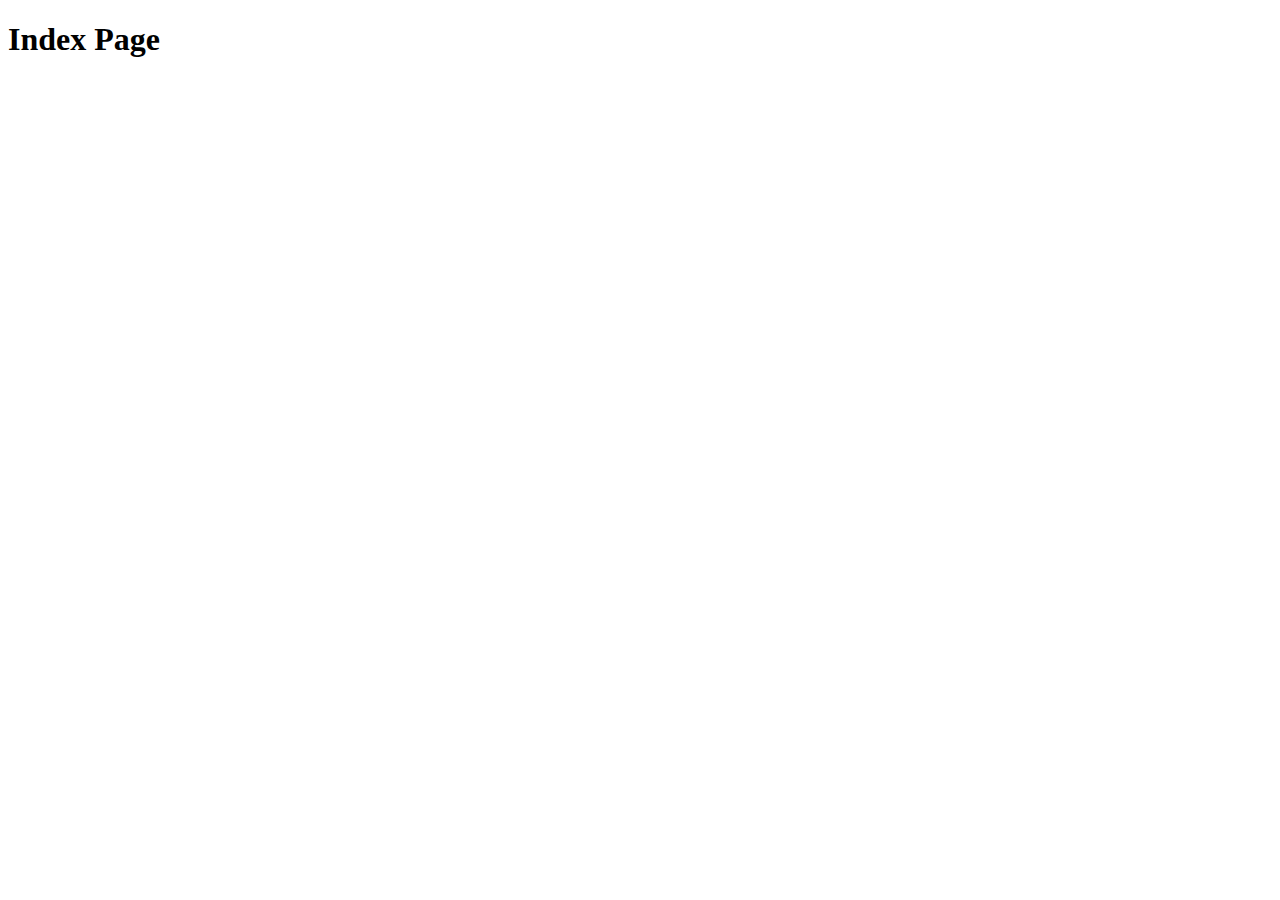
==== sfg-pet-clinic/pet-clinic-web/src/main/resources/templates/index.html @ 12c99d53 "Adding index page and controller. Closes #8." ====
<!DOCTYPE html>
<html lang="en" xmlns:th="http://www.thymeleaf.org">
<head>
    <meta charset="UTF-8">
    <title>Pet Clinic Index</title>
</head>
<body>
    <h1 th:text="'Index Page'">Index Page</h1>
</body>
</html>
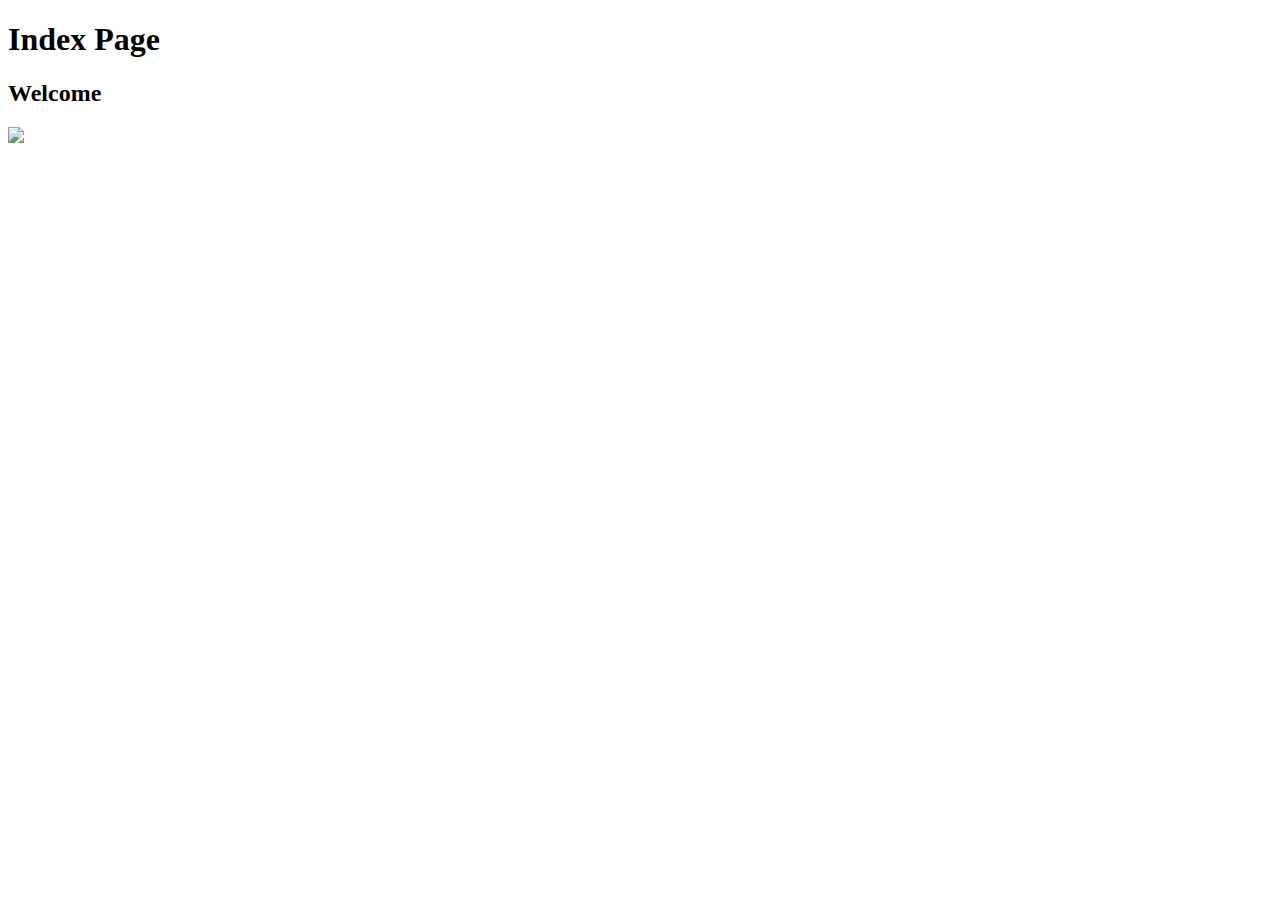
==== commit 17a89316: "adding refactored files, still not working" ====
--- a/sfg-pet-clinic/pet-clinic-web/src/main/resources/templates/index.html
+++ b/sfg-pet-clinic/pet-clinic-web/src/main/resources/templates/index.html
@@ -1,10 +1,16 @@
 <!DOCTYPE html>
-<html lang="en" xmlns:th="http://www.thymeleaf.org">
+<html lang="en" xmlns:th="http://www.thymeleaf.org" th:replace="~{fragments/layout :: layout (~{::body},'home')}">
 <head>
     <meta charset="UTF-8">
     <title>Pet Clinic Index</title>
 </head>
 <body>
     <h1 th:text="'Index Page'">Index Page</h1>
+    <h2 th:text="#{welcome}">Welcome</h2>
+    <div class="row">
+        <div class="col-md-12">
+            <img class="img-responsive" src="../static/resources/images/pets.png" th:src="@{/resources/images/pets.png}"/>
+        </div>
+    </div>
 </body>
 </html>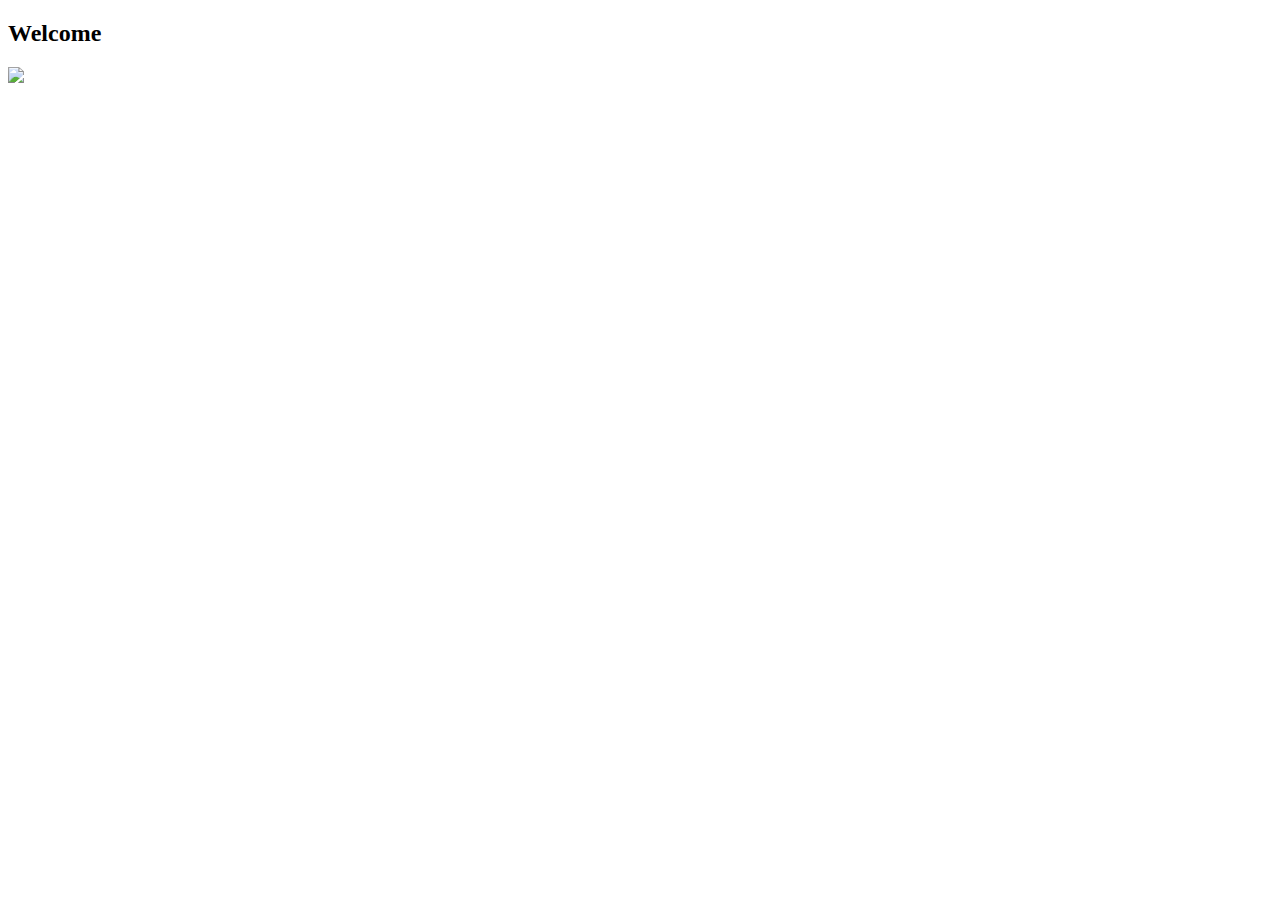
==== commit b38abf78: "added layout index page. #Closes 19" ====
--- a/sfg-pet-clinic/pet-clinic-web/src/main/resources/templates/index.html
+++ b/sfg-pet-clinic/pet-clinic-web/src/main/resources/templates/index.html
@@ -5,7 +5,6 @@
     <title>Pet Clinic Index</title>
 </head>
 <body>
-    <h1 th:text="'Index Page'">Index Page</h1>
     <h2 th:text="#{welcome}">Welcome</h2>
     <div class="row">
         <div class="col-md-12">
